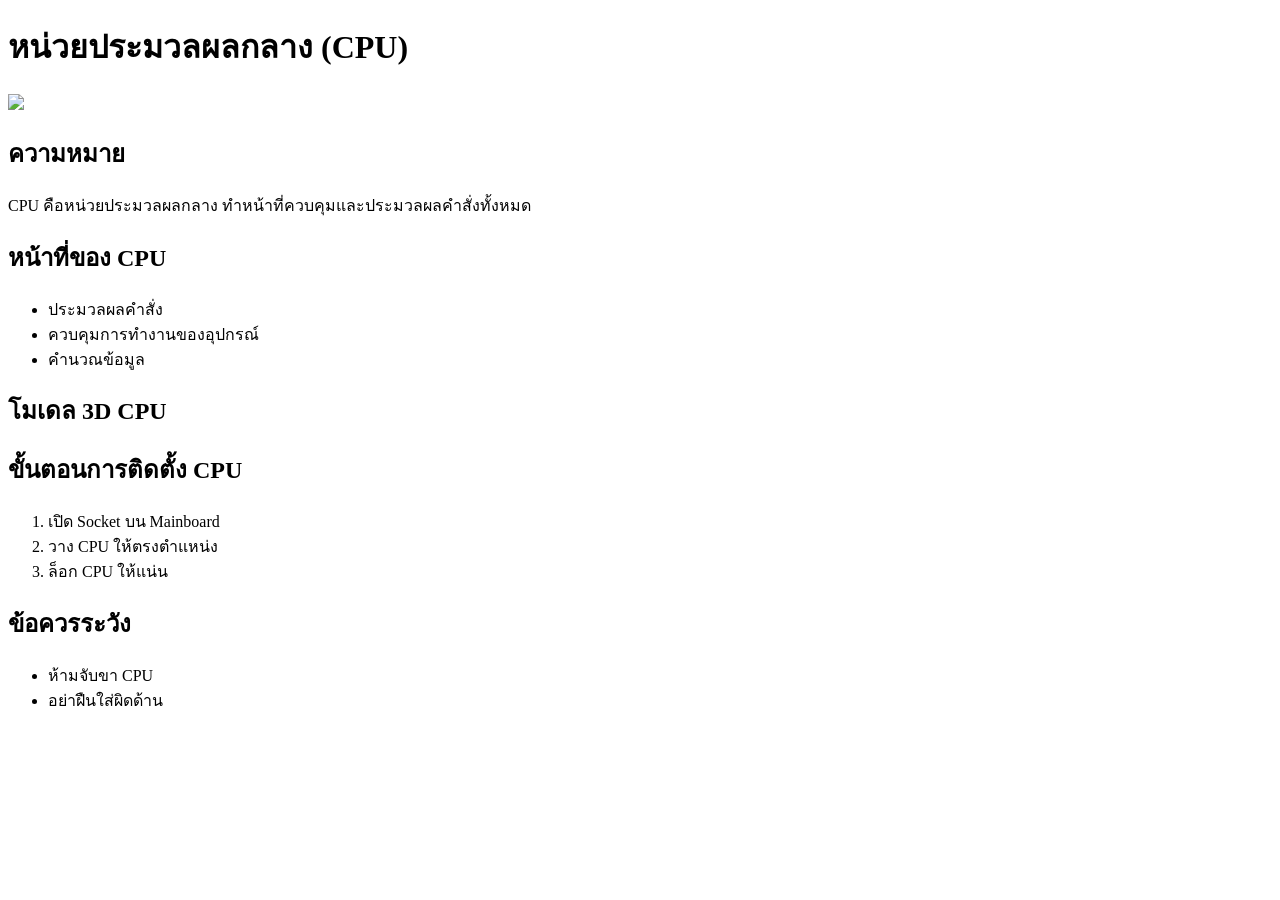
==== cpu.html @ a8e647ff "Add files via upload upload web files" ====
<!DOCTYPE html>
<html lang="th">
<head>
<meta charset="UTF-8">
<title>CPU</title>
<link rel="stylesheet" href="css/style.css">

<script type="module"
src="https://unpkg.com/@google/model-viewer/dist/model-viewer.min.js"></script>
</head>

<body>
<header>
  <h1>หน่วยประมวลผลกลาง (CPU)</h1>
</header>

<main>
  <img src="images/cpu.jpg" width="300">

  <h2>ความหมาย</h2>
  <p>CPU คือหน่วยประมวลผลกลาง ทำหน้าที่ควบคุมและประมวลผลคำสั่งทั้งหมด</p>

  <h2>หน้าที่ของ CPU</h2>
  <ul>
    <li>ประมวลผลคำสั่ง</li>
    <li>ควบคุมการทำงานของอุปกรณ์</li>
    <li>คำนวณข้อมูล</li>
  </ul>

  <h2>โมเดล 3D CPU</h2>
  <model-viewer 
    src="models/cpu.glb"
    ar
    camera-controls
    auto-rotate
    style="width:100%; height:350px;">
  </model-viewer>

  <h2>ขั้นตอนการติดตั้ง CPU</h2>
  <ol>
    <li>เปิด Socket บน Mainboard</li>
    <li>วาง CPU ให้ตรงตำแหน่ง</li>
    <li>ล็อก CPU ให้แน่น</li>
  </ol>

  <h2>ข้อควรระวัง</h2>
  <ul>
    <li>ห้ามจับขา CPU</li>
    <li>อย่าฝืนใส่ผิดด้าน</li>
  </ul>
</main>
</body>
</html>
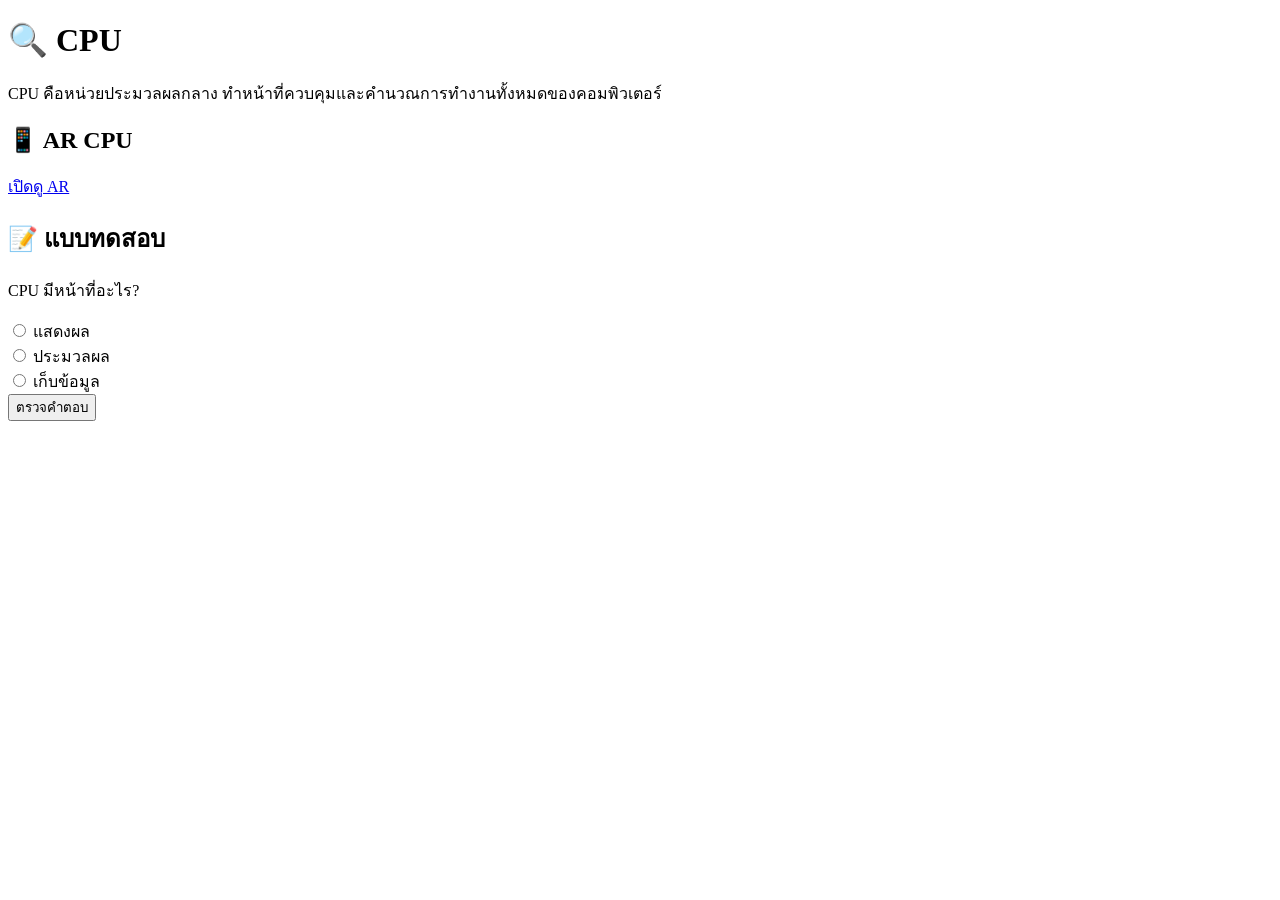
==== commit 6ac4de75: "Update cpu.html" ====
--- a/cpu.html
+++ b/cpu.html
@@ -4,50 +4,38 @@
 <meta charset="UTF-8">
 <title>CPU</title>
 <link rel="stylesheet" href="css/style.css">
-
-<script type="module"
-src="https://unpkg.com/@google/model-viewer/dist/model-viewer.min.js"></script>
 </head>
 
 <body>
-<header>
-  <h1>หน่วยประมวลผลกลาง (CPU)</h1>
-</header>
+<div class="lesson">
+  <h1>🔍 CPU</h1>
+  <p>
+    CPU คือหน่วยประมวลผลกลาง ทำหน้าที่ควบคุมและคำนวณการทำงานทั้งหมดของคอมพิวเตอร์
+  </p>
 
-<main>
-  <img src="images/cpu.jpg" width="300">
+  <h2>📱 AR CPU</h2>
+  <a href="https://mywebar.com" target="_blank">เปิดดู AR</a>
 
-  <h2>ความหมาย</h2>
-  <p>CPU คือหน่วยประมวลผลกลาง ทำหน้าที่ควบคุมและประมวลผลคำสั่งทั้งหมด</p>
+  <div class="quiz">
+    <h2>📝 แบบทดสอบ</h2>
+    <p>CPU มีหน้าที่อะไร?</p>
+    <label><input type="radio" name="q"> แสดงผล</label><br>
+    <label><input type="radio" name="q" id="correct"> ประมวลผล</label><br>
+    <label><input type="radio" name="q"> เก็บข้อมูล</label><br>
 
-  <h2>หน้าที่ของ CPU</h2>
-  <ul>
-    <li>ประมวลผลคำสั่ง</li>
-    <li>ควบคุมการทำงานของอุปกรณ์</li>
-    <li>คำนวณข้อมูล</li>
-  </ul>
+    <button onclick="check()">ตรวจคำตอบ</button>
+  </div>
+</div>
 
-  <h2>โมเดล 3D CPU</h2>
-  <model-viewer 
-    src="models/cpu.glb"
-    ar
-    camera-controls
-    auto-rotate
-    style="width:100%; height:350px;">
-  </model-viewer>
-
-  <h2>ขั้นตอนการติดตั้ง CPU</h2>
-  <ol>
-    <li>เปิด Socket บน Mainboard</li>
-    <li>วาง CPU ให้ตรงตำแหน่ง</li>
-    <li>ล็อก CPU ให้แน่น</li>
-  </ol>
-
-  <h2>ข้อควรระวัง</h2>
-  <ul>
-    <li>ห้ามจับขา CPU</li>
-    <li>อย่าฝืนใส่ผิดด้าน</li>
-  </ul>
-</main>
+<script src="js/score.js"></script>
+<script>
+function check(){
+  if(document.getElementById("correct").checked){
+    addScore();
+  }else{
+    alert("❌ ยังไม่ถูก");
+  }
+}
+</script>
 </body>
 </html>
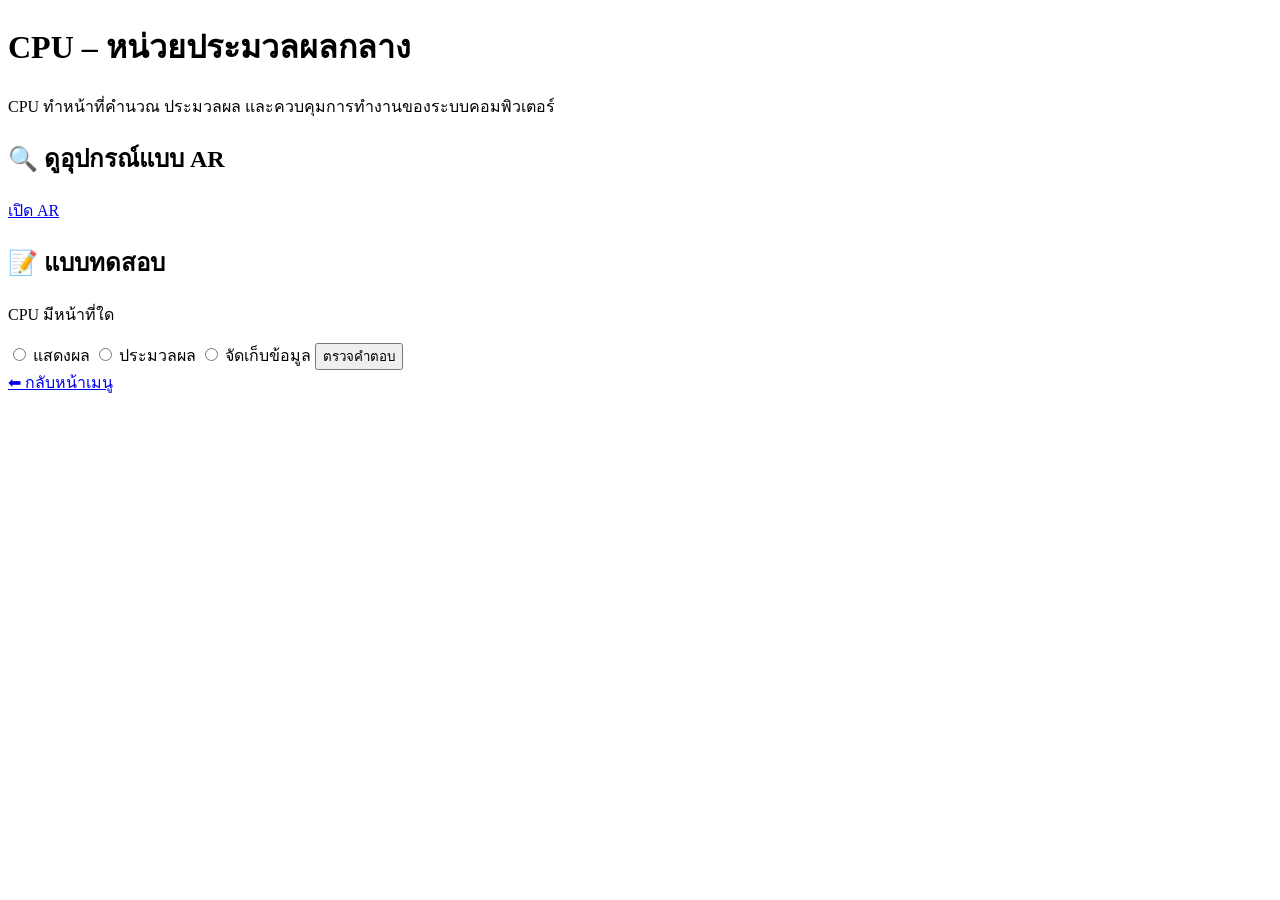
==== commit 7d731920: "Update cpu.html" ====
--- a/cpu.html
+++ b/cpu.html
@@ -8,34 +8,28 @@
 
 <body>
 <div class="lesson">
-  <h1>🔍 CPU</h1>
-  <p>
-    CPU คือหน่วยประมวลผลกลาง ทำหน้าที่ควบคุมและคำนวณการทำงานทั้งหมดของคอมพิวเตอร์
+  <h1>CPU – หน่วยประมวลผลกลาง</h1>
+
+  <p class="desc">
+    CPU ทำหน้าที่คำนวณ ประมวลผล และควบคุมการทำงานของระบบคอมพิวเตอร์
   </p>
 
-  <h2>📱 AR CPU</h2>
-  <a href="https://mywebar.com" target="_blank">เปิดดู AR</a>
+  <h2>🔍 ดูอุปกรณ์แบบ AR</h2>
+  <a class="btn" href="https://mywebar.com" target="_blank">เปิด AR</a>
 
+  <h2>📝 แบบทดสอบ</h2>
   <div class="quiz">
-    <h2>📝 แบบทดสอบ</h2>
-    <p>CPU มีหน้าที่อะไร?</p>
-    <label><input type="radio" name="q"> แสดงผล</label><br>
-    <label><input type="radio" name="q" id="correct"> ประมวลผล</label><br>
-    <label><input type="radio" name="q"> เก็บข้อมูล</label><br>
+    <p>CPU มีหน้าที่ใด</p>
+    <label><input type="radio" name="q" value="0"> แสดงผล</label>
+    <label><input type="radio" name="q" value="10"> ประมวลผล</label>
+    <label><input type="radio" name="q" value="0"> จัดเก็บข้อมูล</label>
 
-    <button onclick="check()">ตรวจคำตอบ</button>
+    <button onclick="checkQuiz()">ตรวจคำตอบ</button>
   </div>
+
+  <a href="index.html" class="back">⬅ กลับหน้าเมนู</a>
 </div>
 
-<script src="js/score.js"></script>
-<script>
-function check(){
-  if(document.getElementById("correct").checked){
-    addScore();
-  }else{
-    alert("❌ ยังไม่ถูก");
-  }
-}
-</script>
+<script src="js/quiz.js"></script>
 </body>
 </html>
